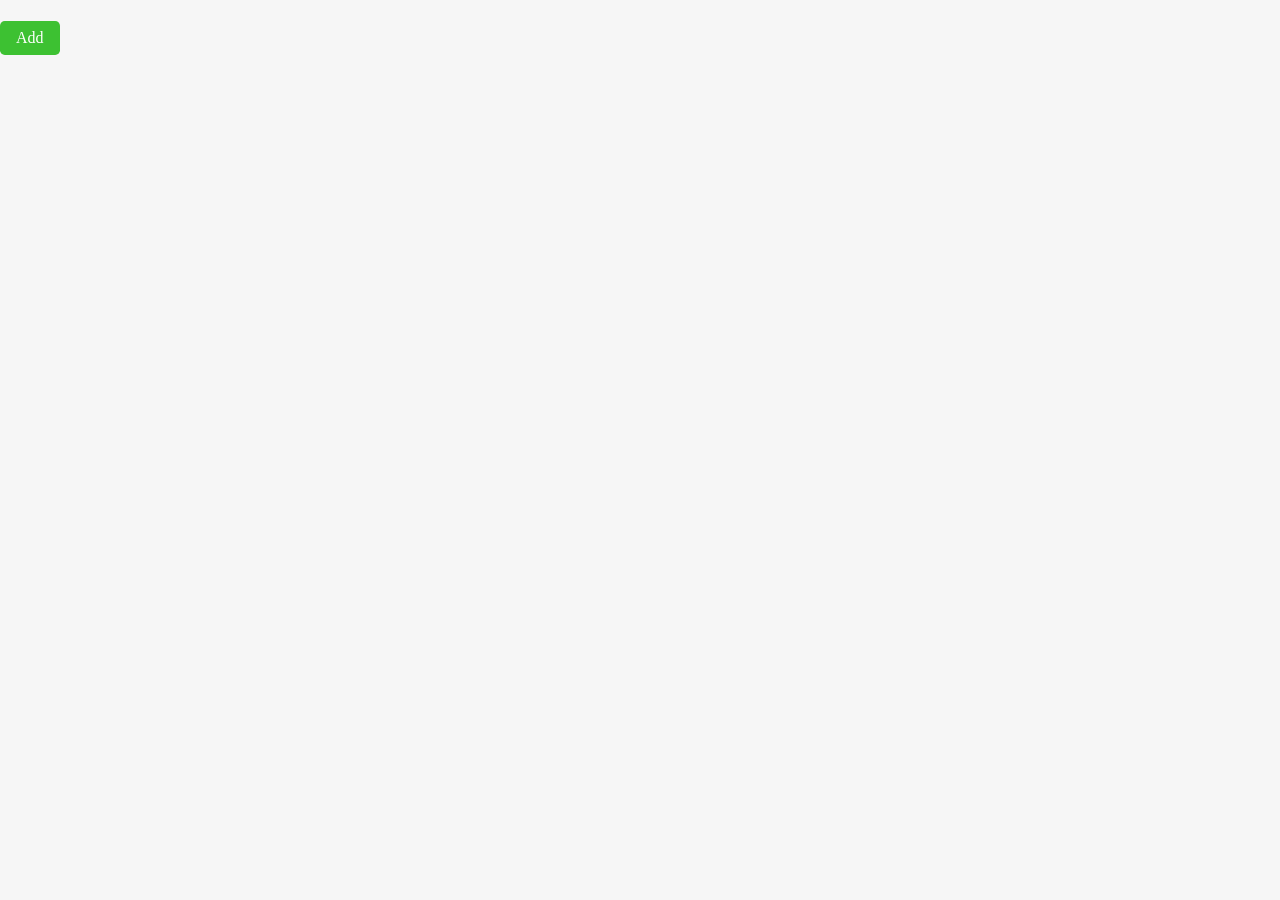
==== templates/index.html @ c49a9b87 "modify mechanism of sending about POST request which includes checkbox. so flickering which caused b" ====
<!DOCTYPE html>
<html>
<head>
  <meta charset="utf-8">
  <meta name="viewport" content="width=device-width">
  <title>item list</title>
  <link href="../static/css/style.css" rel="stylesheet" type="text/css" />
</head>

<body>
  <header>
    <h1 id="item-general-title"></h1>
    <button id="add-btn" class="add-btn" onclick="dialogHandler('add', 'open')">Add</button>
  </header>
  <main>
    <!-- add dialog start -->
    <div id="add-dialog-fade" class="dialog-fade" onclick="dialogHandler('add', 'close')">
      <div class="dialog-margin-area"></div>
      <div class="center-container">
        <form id="add-dialog-bg" class="dialog-content-container" method="POST" charset="utf-8" action="/add">
          <div class="center-container">
            <div class="dialog-margin-area"></div>
            <label class="add-dialog-label">Category</label>
            <input type="text" name="add_category" class="input-text">
            <div class="dialog-margin-area"></div>
            <label class="add-dialog-label">Text</label>
            <input type="text" name="add_item" class="input-text">
            <div class="dialog-margin-area"></div>
            <button class="add-btn" type="submit">add content</button>
            <div class="dialog-margin-area"></div>
          </div>
        </form>
      </div>
    </div>
    <!-- add dialog end -->
    <!-- menu dialog start -->
    <div id="menu-dialog-fade" class="dialog-fade" onclick="dialogHandler('menu', 'close')">
      <div class="dialog-margin-area"></div>
        <div class="dialog-general-container">
          <div class="center-container">
          <div id="menu-content" class="dialog-content-container"></div>
          <div class="dialog-margin-area"></div>
          <form class="dialog-content-container" method="POST" charset="utf-8" action="/add">
            <div class="center-container">
              <button id="modify-button" class="dialog-content-button" type="submit">Modify</button>
              <div class="dialog-line"></div>
              <button id="move-button" class="dialog-content-button" type="button">Move</button>
              <div class="dialog-line"></div>
              <button id="remove-button" class="dialog-content-button" type="button" onclick="console.log(1)">Remove</button>
            </div>
          </form>
          <div class="dialog-margin-area"></div>
          <div class="dialog-content-container">
            <button id="cancel-button" class="dialog-content-button">Cancel</button>
          </div>
        </div>
      </div>
    </div>
    <!-- menu dialog end -->
    <!-- item list start -->
    <form id="category-container">
    </form>
    <!-- item list end -->
  </main>
  <script src="../static/js/script.js"></script>
</body>
</html>
---- static/css/style.css ----
html, body{
    margin: 0px;
}

body{
    background-color: #f6f6f6;
}

header{
    position: sticky;
}

.add-btn{
    border: none;
    border-radius: 0.3rem;
    padding: 0.5rem 1rem;

    background-color: #3dc132;
    color: white;

    font-weight: 500;
    font-size: 1rem;
    font-family: Pretendard;
}

.dialog-fade{
    display: none;

    background-color: #00000050;

    position: absolute;
    top: 0px;
    left: 0px;

    width: 100vw;
    height: 100vh;

    transition: all 0.2s;
}

.dialog-content-container{
    background-color: white;

    border-radius: 0.8rem;

    width: fit-content;
    padding: 0rem 1rem;

    display: flex;
}

.input-text{
    display: block;

    border: none;
    outline: none;
    border-radius: 10px;

    padding: 0px 1rem;

    width: 20rem;
    height: 3rem;

    box-shadow: 0.1rem 0.1rem 1rem rgba(0, 0, 0, 0.36);

    font-size: 1rem;
    font-weight: 500;
    font-family: Pretendard;
}

.center-container{
    display: flex;
    flex-direction: column;
    align-items: center;
}

.dialog-margin-area{
    height: 1rem;
}

.add-dialog-label{
    font-weight: 600;
    font-family: Pretendard;
    font-size: 1.1rem;

    margin-bottom: 1rem;
}

.category-container{
    padding: 0px 30%;
}

.form-container{
    display: flex;
    flex-direction: row;
    justify-content: space-between;

    padding: 1rem;

    background-color: white;
}

.item-content-checkbox{
    border-radius: 100%;
    border: solid;
    border-color: #e8e8e8;

    display: flex;
    justify-content: center;
    align-items: center;

    background-color: #00000000;
    
    width: 1rem;
    height: 1rem;
}

.item-content-checkbox-checked{
    border-radius: 100%;
    border: solid;

    display: flex;
    justify-content: center;
    align-items: center;

    color: #3dc132;
    background-color: #3dc132;

    width: 1rem;
    height: 1rem;
}

.item-content-title{
    font-weight: 500;
    font-family: Pretendard;
    font-size: 1rem;

    text-align: left;
    width: 100%;
}

.item-content-menu-button{
    background-color: #00000000;
    border: none;
    outline: none;
}

#menu-content{
    padding: 0.8rem 4rem;

    font-family: Pretendard;
    font-size: 1rem;
    font-weight: 500;
}

.dialog-content-button{
    outline: none;
    border: none;

    padding: 0.8rem 4rem;

    background-color: #00000000;

    font-family: Pretendard;
    font-size: 1rem;
    font-weight: 500;
}

.dialog-line{
    box-shadow: none;
    border: none;
    border-radius: 1rem;

    height: 2px;
    width: 100%;

    background-color: #e8e8e8;
}

#remove-button{
    color: #f10000;
}

/* 
img{
    width: 1rem;
    height: 1rem;
} */
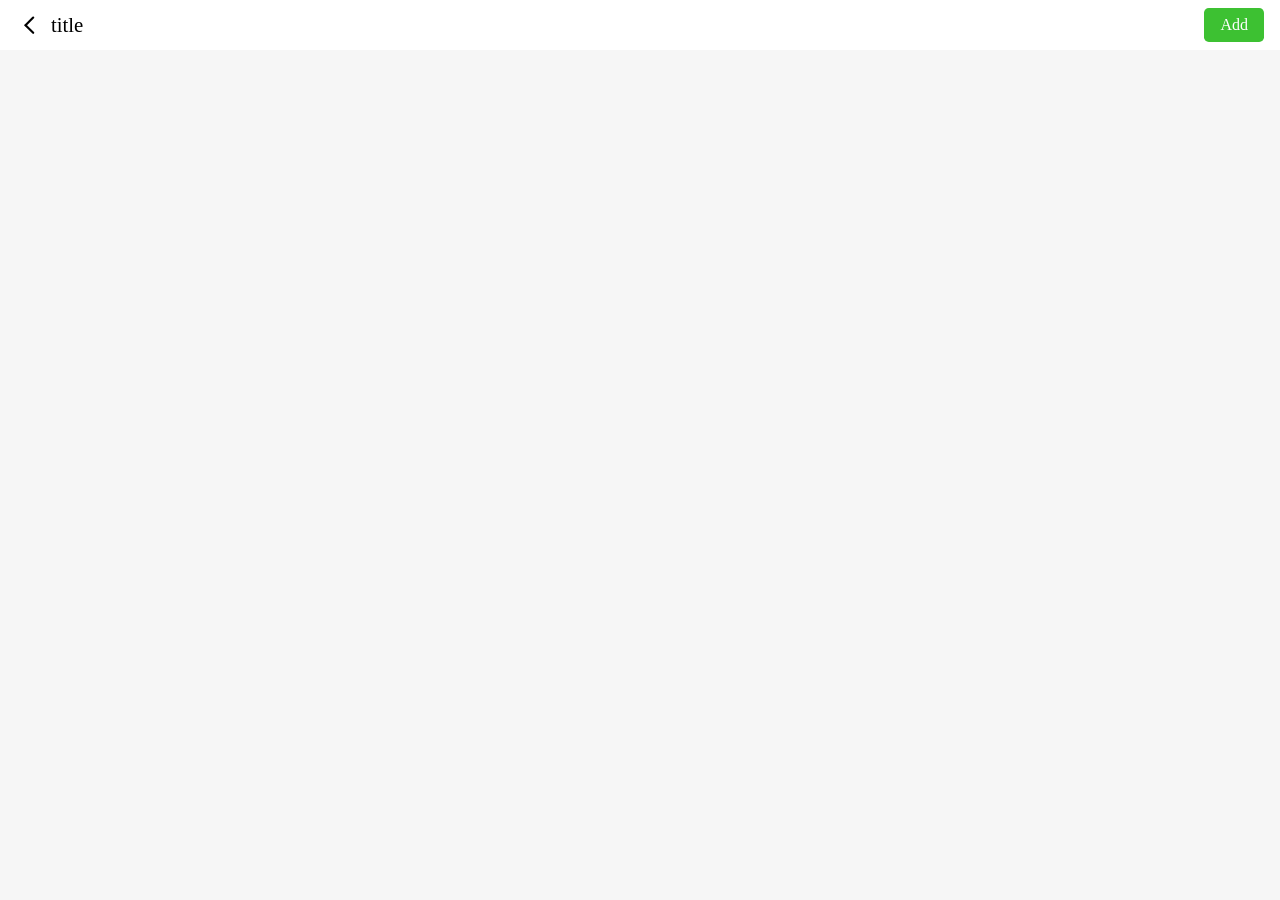
==== commit cc76c473: "feature update: remove feature updated. modify modal frame added." ====
--- a/templates/index.html
+++ b/templates/index.html
@@ -8,8 +8,13 @@
 </head>
 
 <body>
-  <header>
-    <h1 id="item-general-title"></h1>
+  <header style="position: sticky; top: 0;">
+    <div class="header-container">
+      <button id="header-backarrow-button" class="header-backarrow-button">
+        <img src="../static/res/backArrowIcon.svg">
+      </button>
+      <h1 id="item-general-title" class="header-general-title">title</h1>
+    </div>
     <button id="add-btn" class="add-btn" onclick="dialogHandler('add', 'open')">Add</button>
   </header>
   <main>
@@ -17,17 +22,24 @@
     <div id="add-dialog-fade" class="dialog-fade" onclick="dialogHandler('add', 'close')">
       <div class="dialog-margin-area"></div>
       <div class="center-container">
-        <form id="add-dialog-bg" class="dialog-content-container" method="POST" charset="utf-8" action="/add">
-          <div class="center-container">
-            <div class="dialog-margin-area"></div>
-            <label class="add-dialog-label">Category</label>
-            <input type="text" name="add_category" class="input-text">
-            <div class="dialog-margin-area"></div>
-            <label class="add-dialog-label">Text</label>
-            <input type="text" name="add_item" class="input-text">
-            <div class="dialog-margin-area"></div>
-            <button class="add-btn" type="submit">add content</button>
-            <div class="dialog-margin-area"></div>
+        <form method="POST" charset="utf-8" action="/add">
+          <div id="add-dialog-bg" class="dialog-content-container">
+            <div class="center-container">
+              <div class="dialog-margin-area"></div>
+              <label class="add-dialog-label">Category</label>
+              <input required id="add-dialog-input-category" type="text" name="add_category" class="input-text">
+              <div class="dialog-margin-area"></div>
+              <label class="add-dialog-label">Item name</label>
+              <input required id="add-dialog-input-item" type="text" name="add_item" class="input-text">
+              <div class="dialog-margin-area"></div>
+              <div class="dialog-margin-area"></div>
+            </div>
+          </div>
+          <div class="dialog-margin-area"></div>
+          <div id="add-dialog-button" class="dialog-content-container">
+            <button class="dialog-content-button">Cancel</button>
+            <div class="dialog-line-vertical"></div>
+            <button id="apply-button" type="submit" class="dialog-content-button">Apply</button>
           </div>
         </form>
       </div>
@@ -37,16 +49,16 @@
     <div id="menu-dialog-fade" class="dialog-fade" onclick="dialogHandler('menu', 'close')">
       <div class="dialog-margin-area"></div>
         <div class="dialog-general-container">
-          <div class="center-container">
+        <div class="center-container">
           <div id="menu-content" class="dialog-content-container"></div>
           <div class="dialog-margin-area"></div>
           <form class="dialog-content-container" method="POST" charset="utf-8" action="/add">
             <div class="center-container">
-              <button id="modify-button" class="dialog-content-button" type="submit">Modify</button>
-              <div class="dialog-line"></div>
+              <button id="modify-button" class="dialog-content-button" type="button" onclick="dialogHandler('modify', 'open')">Modify</button>
+              <div class="dialog-line-horizontal"></div>
               <button id="move-button" class="dialog-content-button" type="button">Move</button>
-              <div class="dialog-line"></div>
-              <button id="remove-button" class="dialog-content-button" type="button" onclick="console.log(1)">Remove</button>
+              <div class="dialog-line-horizontal"></div>
+              <button id="remove-button" class="dialog-content-button" type="button" onclick="removeItem('menu-content')">Remove</button>
             </div>
           </form>
           <div class="dialog-margin-area"></div>
@@ -57,8 +69,19 @@
       </div>
     </div>
     <!-- menu dialog end -->
+    <!-- modify dialog start -->
+    <div id="modify-dialog-fade" class="dialog-fade" onclick="dialogHandler('modify', 'close')">
+      <div class="dialog-general-container">
+        <div class="center-container">
+          <div id="modify-content" class="dialog-content-container"></div>
+          <!--TODO: modify 만들기, menu 스크롤 시 잘려서 나오는 문제 해결하기-->
+        </div>
+      </div>
+
+    </div>
+    <!-- modify dialog end -->
     <!-- item list start -->
-    <form id="category-container">
+    <form id="category-container" class="category-container">
     </form>
     <!-- item list end -->
   </main>
--- a/static/css/style.css
+++ b/static/css/style.css
@@ -1,5 +1,13 @@
-html, body{
+html, body, h1{
     margin: 0px;
+    padding: 0px;
+}
+
+button{
+    outline: none;
+    border: none;
+    
+    background-color: #00000000;
 }
 
 body{
@@ -8,6 +16,46 @@
 
 header{
     position: sticky;
+
+    display: flex;
+    justify-content: space-between;
+    align-items: center;
+
+    padding: 0.5rem 1rem 0.5rem 1rem;
+
+    background-color: white;
+}
+
+.header-container{
+    display: inline-flex;
+    align-items: center;
+    padding: 0rem 0.5rem;
+}
+
+.header-backarrow-button{
+    margin: 0px;
+    padding: 0px;
+    padding-block: 0px;
+    padding-inline: 0px;
+
+    width: min-content;
+    height: min-content;
+
+    display: inline-flex;
+    justify-content: center;
+    align-items: center;
+    text-align: center;
+}
+
+
+.header-general-title{
+    display: inline-block;
+
+    text-align: center;
+    margin-left: 0.5rem;
+
+    font-weight: 500;
+    font-size: 1.3rem;
 }
 
 .add-btn{
@@ -55,13 +103,14 @@
     border: none;
     outline: none;
     border-radius: 10px;
+    background-color: #f3f3f3;
 
     padding: 0px 1rem;
 
     width: 20rem;
     height: 3rem;
 
-    box-shadow: 0.1rem 0.1rem 1rem rgba(0, 0, 0, 0.36);
+    /* box-shadow: 0.1rem 0.1rem 1rem rgba(0, 0, 0, 0.36); */
 
     font-size: 1rem;
     font-weight: 500;
@@ -79,23 +128,38 @@
 }
 
 .add-dialog-label{
-    font-weight: 600;
-    font-family: Pretendard;
-    font-size: 1.1rem;
+    font-weight: bold;
+    font-family: Pretendard;
+    font-size: 1rem;
 
     margin-bottom: 1rem;
 }
 
+#apply-button{
+    color: #3dc132;
+}
+
 .category-container{
-    padding: 0px 30%;
+    padding: 1rem 1rem;
+}
+
+.category-title{
+    font-size: 0.9rem;
+    color: #606060;
+    font-weight: 500;
+
+    padding: 1.2rem;
 }
 
 .form-container{
     display: flex;
     flex-direction: row;
     justify-content: space-between;
-
-    padding: 1rem;
+    align-items: center;
+
+    padding: 1.4rem;
+    border-radius: 0.6rem;
+    margin: 0.5rem 0rem;
 
     background-color: white;
 }
@@ -133,16 +197,28 @@
 .item-content-title{
     font-weight: 500;
     font-family: Pretendard;
-    font-size: 1rem;
+    font-size: 1.2rem;
 
     text-align: left;
+    overflow: hidden;
+    text-overflow: ellipsis;
+    white-space: nowrap;
+
+    display: inline-block;
     width: 100%;
+
+    margin-left: 1rem;
 }
 
 .item-content-menu-button{
     background-color: #00000000;
     border: none;
     outline: none;
+
+    padding: 0.3rem 0.5rem;
+
+    display: flex;
+    align-items: center;
 }
 
 #menu-content{
@@ -163,16 +239,27 @@
 
     font-family: Pretendard;
     font-size: 1rem;
-    font-weight: 500;
-}
-
-.dialog-line{
+    font-weight: bold;
+}
+
+.dialog-line-horizontal{
     box-shadow: none;
     border: none;
     border-radius: 1rem;
 
     height: 2px;
     width: 100%;
+
+    background-color: #e8e8e8;
+}
+
+.dialog-line-vertical{
+    box-shadow: none;
+    border: none;
+    border-radius: 1rem;
+
+    height: 100%;
+    width: 2px;
 
     background-color: #e8e8e8;
 }
